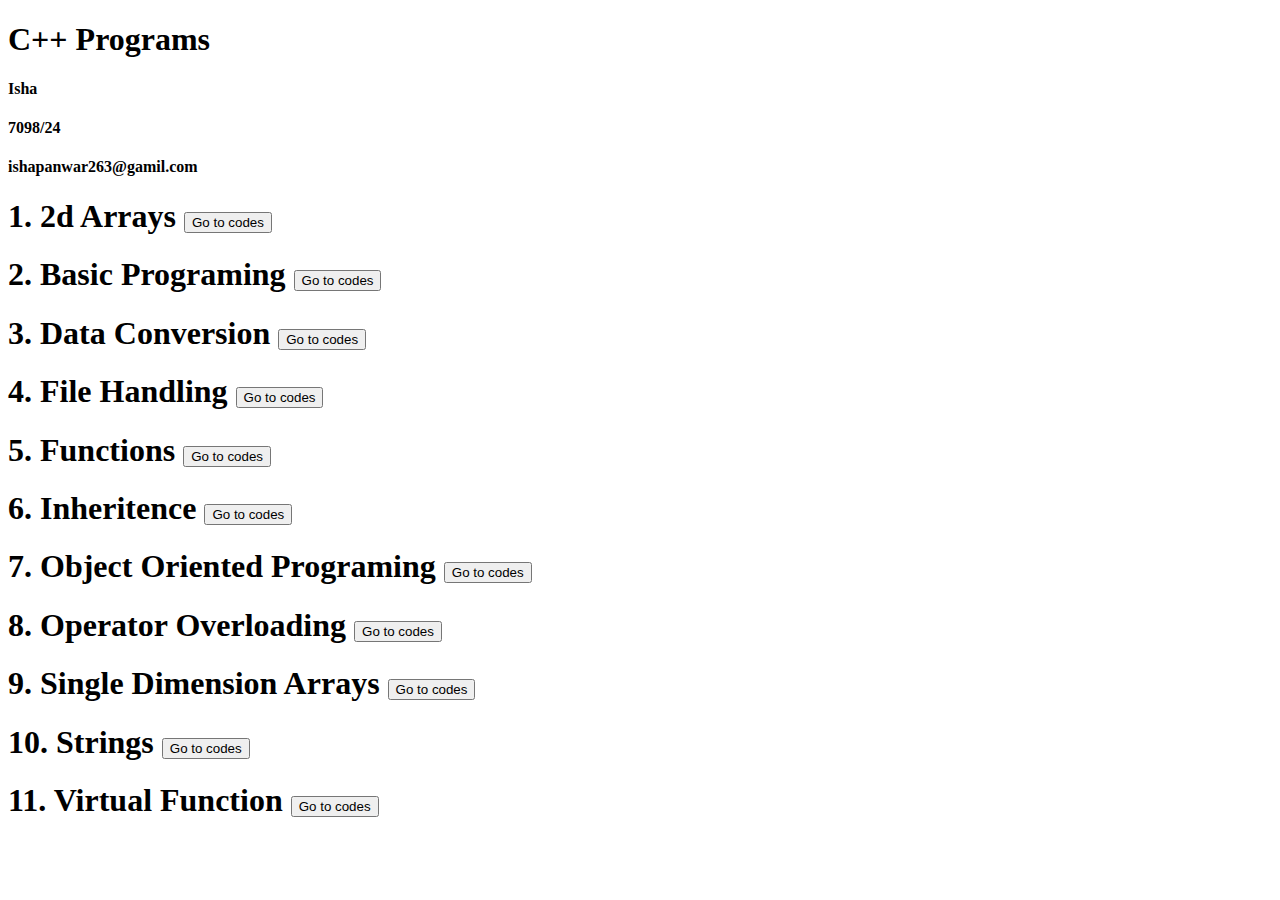
==== index.html @ ed3288d2 "added index.html" ====
<!DOCTYPE html>
<html lang="en">
<head>
    <meta charset="UTF-8">
    <meta name="viewport" content="width=device-width, initial-scale=1.0">
    <title>C++ Programs</title>
    <link rel="stylesheet" href="style.css">
    <link href="https://cdn.jsdelivr.net/npm/bootstrap@5.3.5/dist/css/bootstrap.min.css" rel="stylesheet" integrity="sha384-SgOJa3DmI69IUzQ2PVdRZhwQ+dy64/BUtbMJw1MZ8t5HZApcHrRKUc4W0kG879m7" crossorigin="anonymous">
</head>
<body>
    <h1 class="title">C++ Programs</h1>
    <div class="name">
        <h4>Isha</h4>
        <h4>7098/24</h4>
        <h4>ishapanwar263@gamil.com</h4>
    </div>

    <div class="container">
       <h1>1. 2d Arrays <a href="codes/2d-arrays.html"><button type="button" class="btn btn-primary">Go to codes</button></a></h1>
        <h1>2. Basic Programing <a href="codes/basic.html"><button type="button" class="btn btn-primary">Go to codes</button></a></h1>
        <h1>3. Data Conversion <a href="codes/data-conversion.html"><button type="button" class="btn btn-primary">Go to codes</button></a></button></h1>
        <h1>4. File Handling <a href="codes/file-handling.html"><button type="button" class="btn btn-primary">Go to codes</button></a></h1>
        <h1>5. Functions <a href="codes/functions.html"><button type="button" class="btn btn-primary">Go to codes</button></a></h1>
        <h1>6. Inheritence <a href="codes/inheritance.html"><button type="button" class="btn btn-primary">Go to codes</button></a></h1>
        <h1>7. Object Oriented Programing <a href="codes/oops.html"><button type="button" class="btn btn-primary">Go to codes</button></a></h1>
        <h1>8. Operator Overloading <a href="codes/operator-overloading.html"><button type="button" class="btn btn-primary">Go to codes</button></a></h1>
        <h1>9. Single Dimension Arrays <a href="codes/single-array.html"><button type="button" class="btn btn-primary">Go to codes</button></a></h1>
        <h1>10. Strings <a href="codes/strings.html"><button type="button" class="btn btn-primary">Go to codes</button></a></h1>
        <h1>11. Virtual Function <a href="codes/virtual-function.html"><button type="button" class="btn btn-primary">Go to codes</button></a></h1>
    </div>
    <script src="https://cdn.jsdelivr.net/npm/bootstrap@5.3.5/dist/js/bootstrap.bundle.min.js" integrity="sha384-k6d4wzSIapyDyv1kpU366/PK5hCdSbCRGRCMv+eplOQJWyd1fbcAu9OCUj5zNLiq" crossorigin="anonymous"></script>
</body>
</html>
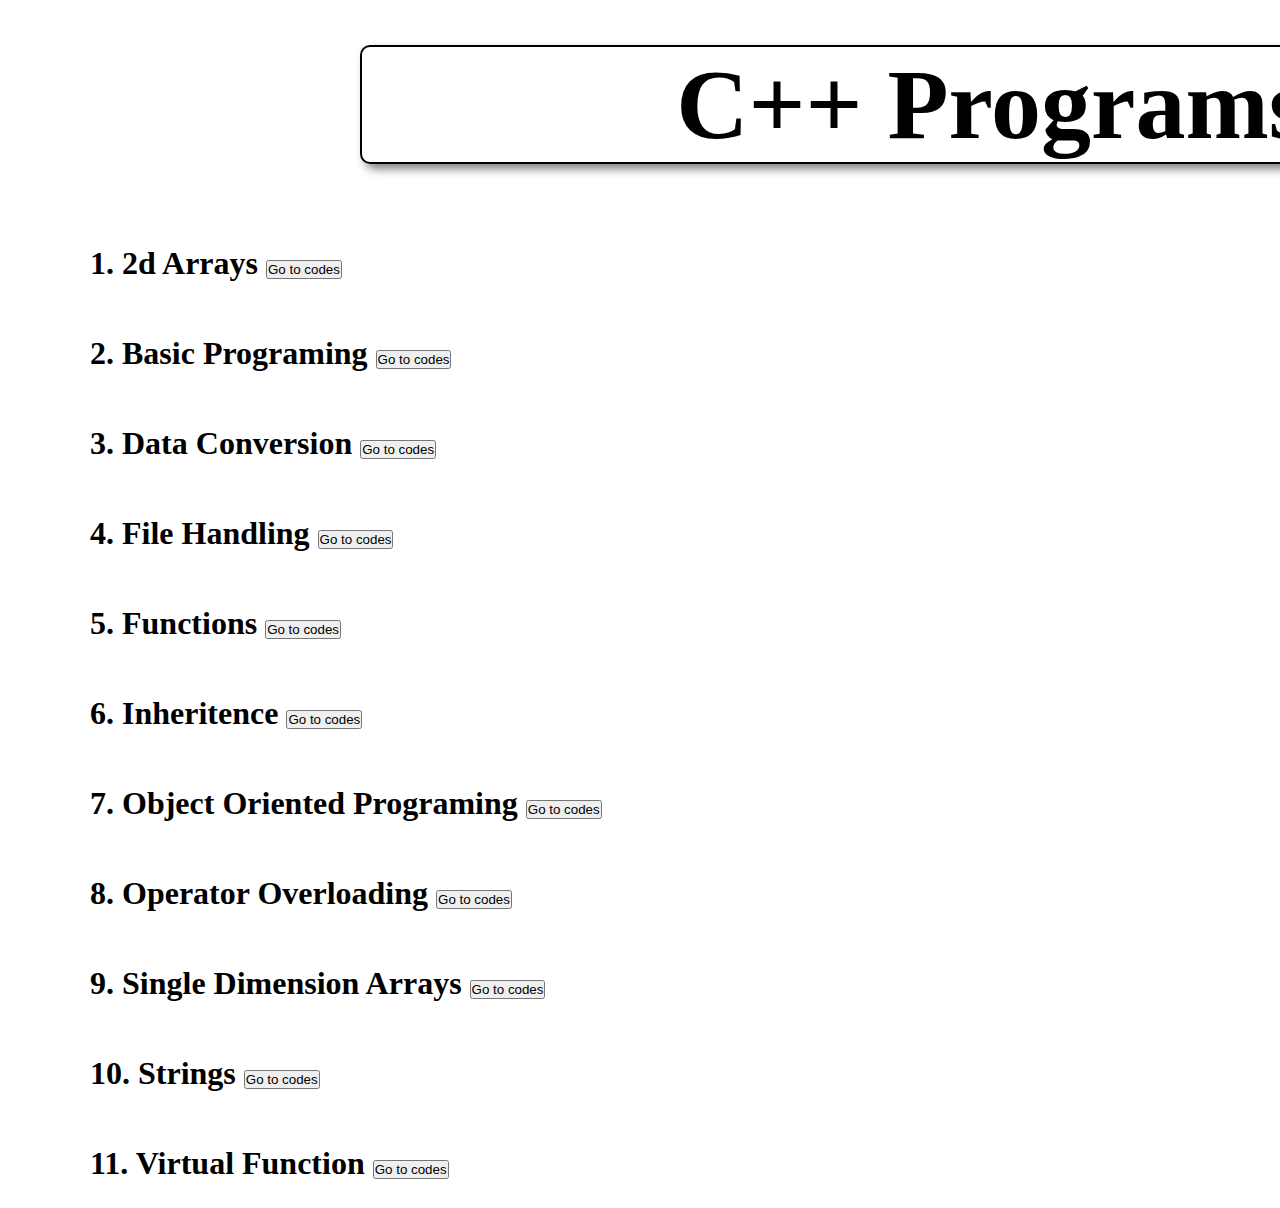
==== commit a3bbf0b5: "Update index.html" ====
--- a/index.html
+++ b/index.html
@@ -16,18 +16,18 @@
     </div>
 
     <div class="container">
-       <h1>1. 2d Arrays <a href="codes/2d-arrays.html"><button type="button" class="btn btn-primary">Go to codes</button></a></h1>
-        <h1>2. Basic Programing <a href="codes/basic.html"><button type="button" class="btn btn-primary">Go to codes</button></a></h1>
-        <h1>3. Data Conversion <a href="codes/data-conversion.html"><button type="button" class="btn btn-primary">Go to codes</button></a></button></h1>
-        <h1>4. File Handling <a href="codes/file-handling.html"><button type="button" class="btn btn-primary">Go to codes</button></a></h1>
-        <h1>5. Functions <a href="codes/functions.html"><button type="button" class="btn btn-primary">Go to codes</button></a></h1>
-        <h1>6. Inheritence <a href="codes/inheritance.html"><button type="button" class="btn btn-primary">Go to codes</button></a></h1>
-        <h1>7. Object Oriented Programing <a href="codes/oops.html"><button type="button" class="btn btn-primary">Go to codes</button></a></h1>
-        <h1>8. Operator Overloading <a href="codes/operator-overloading.html"><button type="button" class="btn btn-primary">Go to codes</button></a></h1>
-        <h1>9. Single Dimension Arrays <a href="codes/single-array.html"><button type="button" class="btn btn-primary">Go to codes</button></a></h1>
-        <h1>10. Strings <a href="codes/strings.html"><button type="button" class="btn btn-primary">Go to codes</button></a></h1>
-        <h1>11. Virtual Function <a href="codes/virtual-function.html"><button type="button" class="btn btn-primary">Go to codes</button></a></h1>
+       <h1>1. 2d Arrays <a href="2d-arrays.html"><button type="button" class="btn btn-primary">Go to codes</button></a></h1>
+        <h1>2. Basic Programing <a href="basic.html"><button type="button" class="btn btn-primary">Go to codes</button></a></h1>
+        <h1>3. Data Conversion <a href="data-conversion.html"><button type="button" class="btn btn-primary">Go to codes</button></a></button></h1>
+        <h1>4. File Handling <a href="file-handling.html"><button type="button" class="btn btn-primary">Go to codes</button></a></h1>
+        <h1>5. Functions <a href="functions.html"><button type="button" class="btn btn-primary">Go to codes</button></a></h1>
+        <h1>6. Inheritence <a href="inheritance.html"><button type="button" class="btn btn-primary">Go to codes</button></a></h1>
+        <h1>7. Object Oriented Programing <a href="oops.html"><button type="button" class="btn btn-primary">Go to codes</button></a></h1>
+        <h1>8. Operator Overloading <a href="operator-overloading.html"><button type="button" class="btn btn-primary">Go to codes</button></a></h1>
+        <h1>9. Single Dimension Arrays <a href="single-array.html"><button type="button" class="btn btn-primary">Go to codes</button></a></h1>
+        <h1>10. Strings <a href="strings.html"><button type="button" class="btn btn-primary">Go to codes</button></a></h1>
+        <h1>11. Virtual Function <a href="virtual-function.html"><button type="button" class="btn btn-primary">Go to codes</button></a></h1>
     </div>
     <script src="https://cdn.jsdelivr.net/npm/bootstrap@5.3.5/dist/js/bootstrap.bundle.min.js" integrity="sha384-k6d4wzSIapyDyv1kpU366/PK5hCdSbCRGRCMv+eplOQJWyd1fbcAu9OCUj5zNLiq" crossorigin="anonymous"></script>
 </body>
-</html>+</html>
--- a/style.css
+++ b/style.css
@@ -0,0 +1,27 @@
+*{
+    margin: 0;
+    padding: 0;
+}
+
+.title{
+    text-align: center;
+    margin-left: 40vh;
+    margin-right: 40vh;
+    margin-top: 5vh;
+    font-size: 100px;
+    border: 2px solid black;
+    width: 140vh;
+    box-shadow: 5px 5px 10px rgba(0, 0, 0, 0.5);
+    border-radius: 10px;
+}
+
+.name{
+    margin-top: -20vh;
+    margin-left: 190vh;
+}
+
+.container{
+    margin-top: 20vh;
+    margin-left: 10vh;
+    line-height: 10vh;
+}
